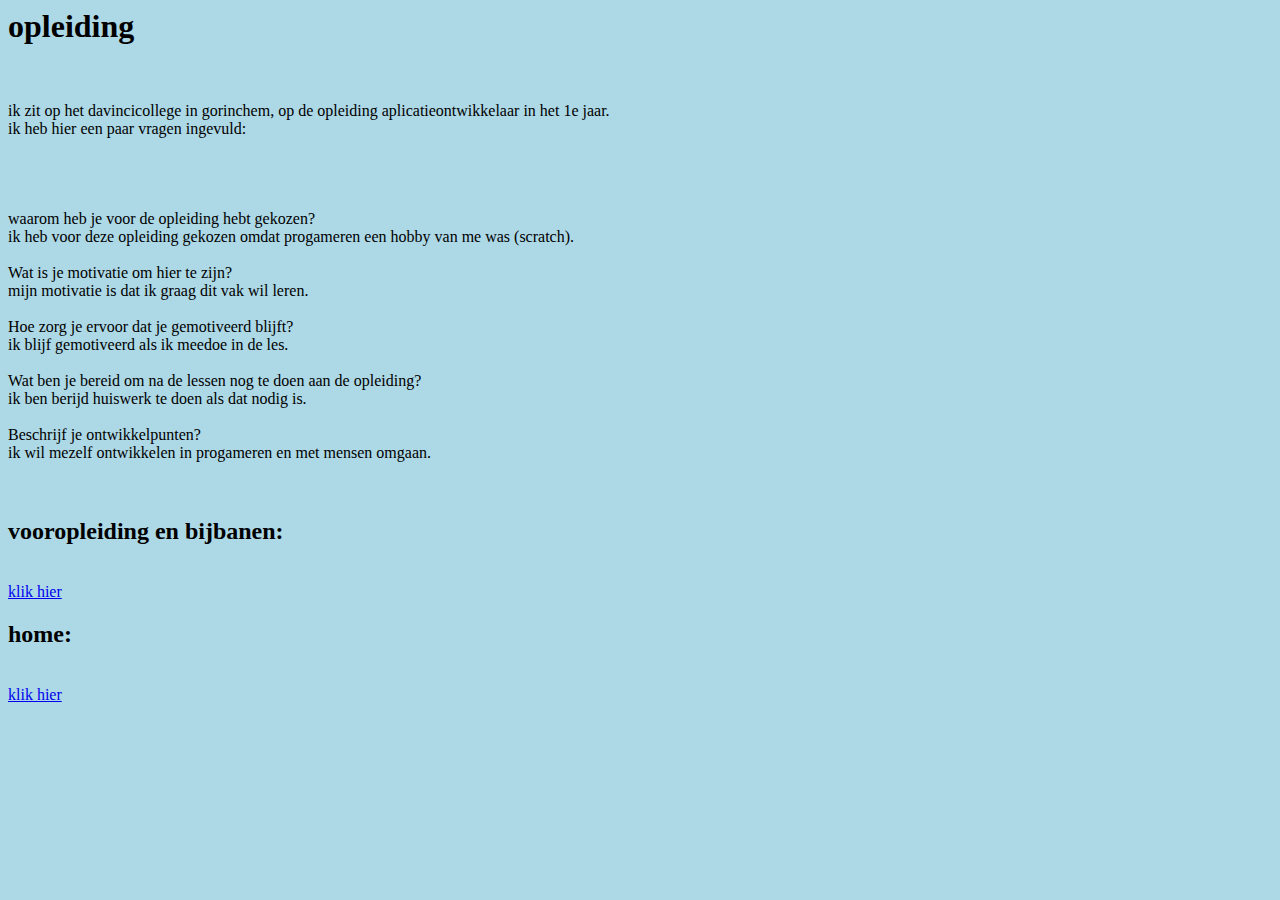
==== portofolio jelle opleiding.html @ d549804a "klaar" ====
<!DOCKTYPEhtml>
<html>
<head>
	<style> 
       body{
		background-color: lightblue ; }
        
		img.floatleft{float:left;
          border: 2px solid black;

    </style>
	<title>portofolio opleiding</title>
</head>
<body>

<h1>opleiding</h1>
<br>
<br>ik zit op het davincicollege in gorinchem, op de opleiding aplicatieontwikkelaar in het 1e jaar.
<br>ik heb hier een paar vragen ingevuld:
<br>
<br>
<br>
<br>
<br>waarom heb je voor de opleiding hebt gekozen?
<br>ik heb voor deze opleiding gekozen omdat progameren een hobby van me was (scratch).
<br>
<br>Wat is je motivatie om hier te zijn?
<br>mijn motivatie is dat ik graag dit vak wil leren.
<br>
<br>Hoe zorg je ervoor dat je gemotiveerd blijft?
<br>ik blijf gemotiveerd als ik meedoe in de les.
<br>
<br>Wat ben je bereid om na de lessen nog te doen aan de opleiding? 
<br>ik ben berijd huiswerk te doen als dat nodig is.
<br>
<br>Beschrijf je ontwikkelpunten?
<br>ik wil mezelf ontwikkelen in progameren en met mensen omgaan.
<br>
<br>
<br><h2> vooropleiding en bijbanen:<a href="portofolio jelle vooropleidingen en bijbanen.html"></h2>
<br> klik hier</a>
<br><h2> home:<a href="portofolio jelle.html"></h2>
	<br>klik hier</a>
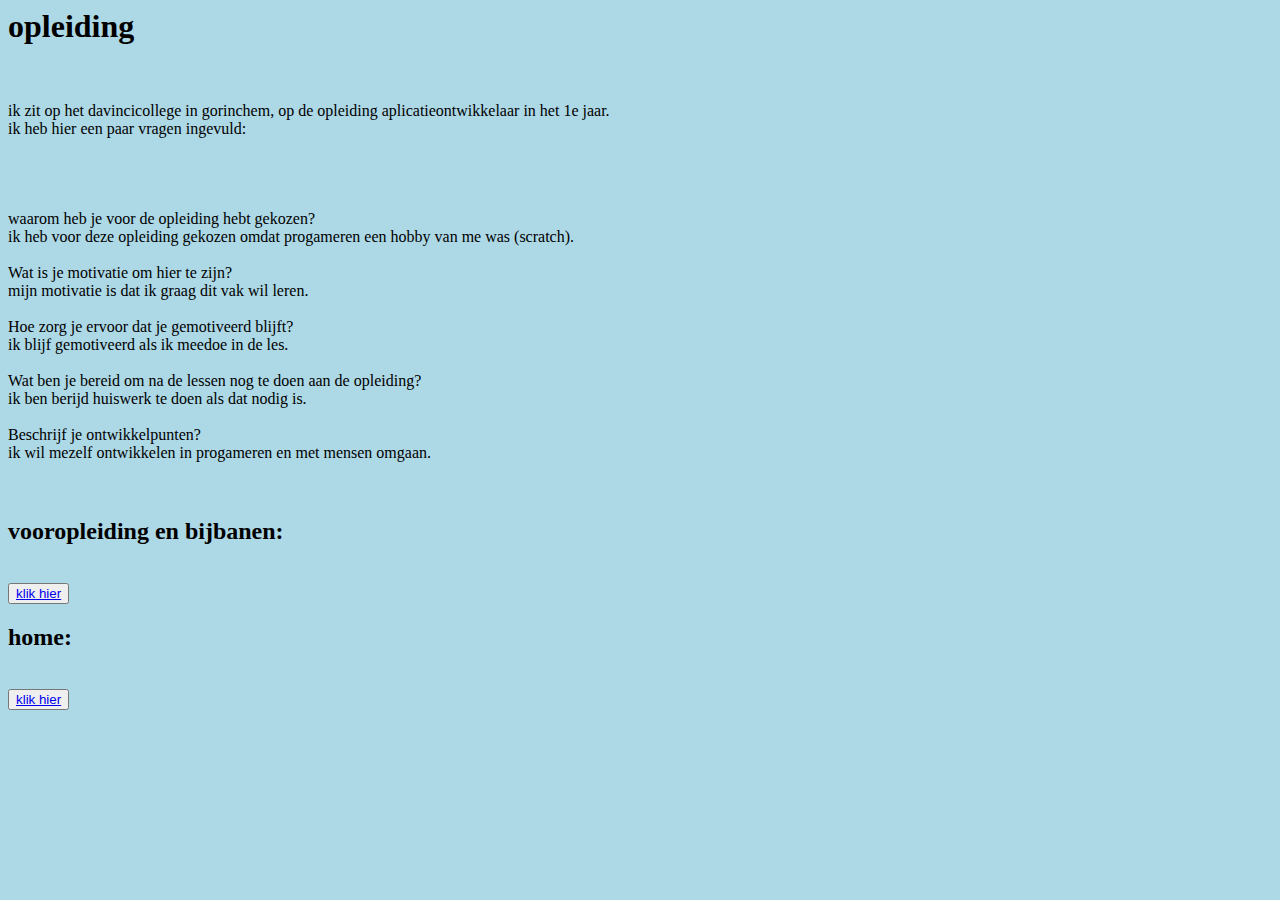
==== commit 01b002dc: "klaar2.0" ====
--- a/portofolio jelle opleiding.html
+++ b/portofolio jelle opleiding.html
@@ -1,14 +1,7 @@
 <!DOCKTYPEhtml>
 <html>
 <head>
-	<style> 
-       body{
-		background-color: lightblue ; }
-        
-		img.floatleft{float:left;
-          border: 2px solid black;
-
-    </style>
+<link rel="stylesheet" type="text/css" href="css/wie-ben-ik-opmaak.css">
 	<title>portofolio opleiding</title>
 </head>
 <body>
@@ -37,7 +30,9 @@
 <br>ik wil mezelf ontwikkelen in progameren en met mensen omgaan.
 <br>
 <br>
-<br><h2> vooropleiding en bijbanen:<a href="portofolio jelle vooropleidingen en bijbanen.html"></h2>
-<br> klik hier</a>
-<br><h2> home:<a href="portofolio jelle.html"></h2>
-	<br>klik hier</a>
+<br><h2> vooropleiding en bijbanen:</h2>
+<br> <button> <a href="portofolio jelle vooropleidingen en bijbanen.html">klik hier</a></button>
+<br><h2> home: </h2>
+	<br><button><a href="portofolio jelle.html">klik hier</a></button>
+</body>
+</html>--- a/css/wie-ben-ik-opmaak.css
+++ b/css/wie-ben-ik-opmaak.css
@@ -0,0 +1,7 @@
+
+ body{
+		background-color: lightblue ; }
+        
+		img.floatleft{float:left;
+          border: 2px solid black;
+          